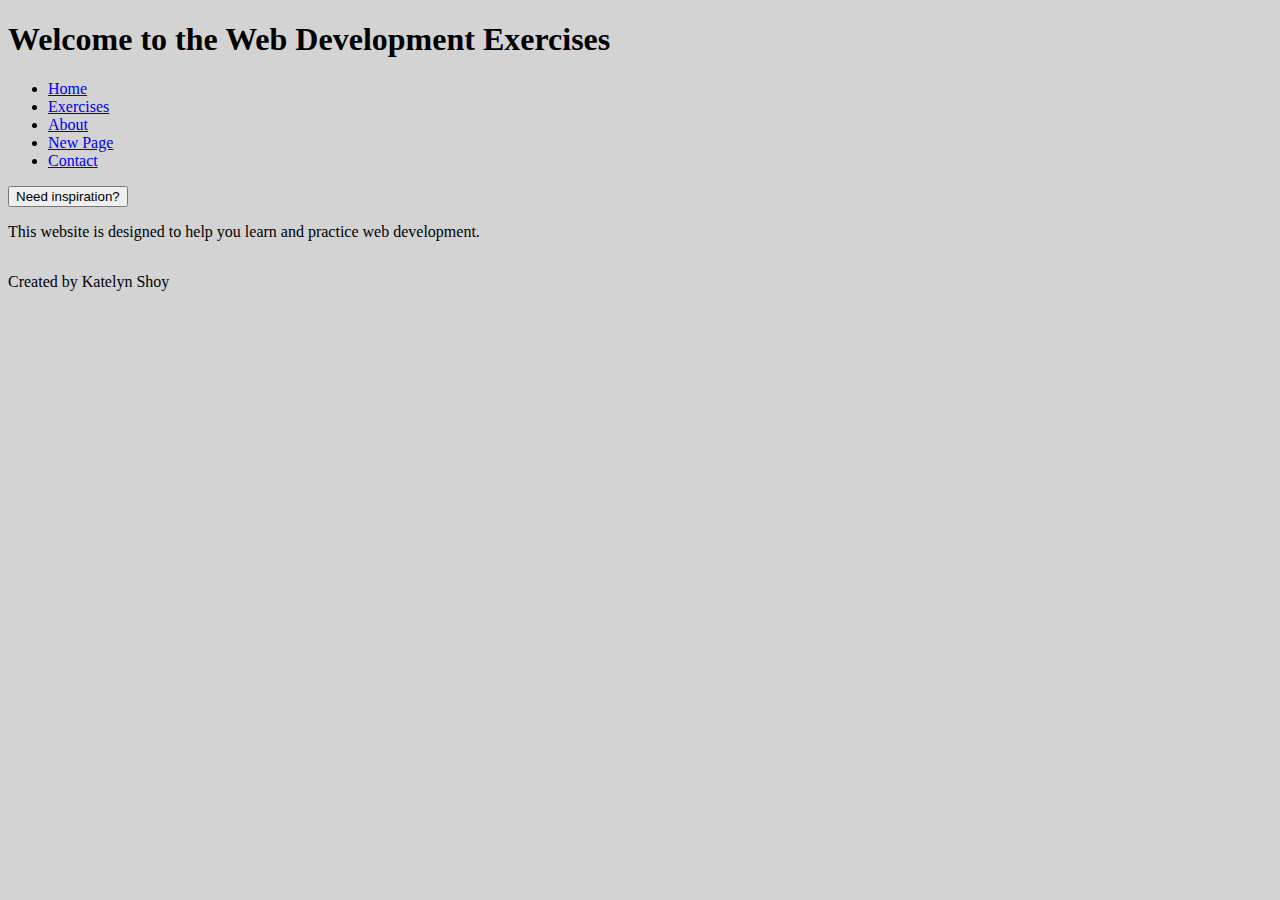
==== index.html @ 7c7ab520 "Update index.html" ====
<!DOCTYPE html>
<html lang="en">
<head>
    <meta charset="UTF-8">
    <meta name="viewport" content="width=device-width, initial-scale=1.0">
    <title>Learn Web Development</title>
    <link rel="stylesheet" href="styles.css">
</head>
<body>
    <header>
        <h1>Welcome to the Web Development Exercises</h1>
    </header>
    <nav>
        <ul>
            <li><a href="index.html">Home</a></li>
            <li><a href="exercises.html">Exercises</a></li>
            <li><a href="about.html">About</a></li>
            <li><a href="newpage.html">New Page</a></li>
           <li><a href="contact.html">Contact</a></li>
        </ul>
    </nav>

    <div class = "myQuote">
    <button onclick = "newQuote()" value = ""> Need inspiration?</button>
        <div id="myQuote"></div>
    </div>
    <section>
        <p>This website is designed to help you learn and practice web development.</p>
    </section>
    <footer>
        <p>Created by Katelyn Shoy</p>
    </footer>
    <script src="script.js"></script>
</body>
</html>
---- styles.css ----
body {
  background-color: #d3d3d3;
  color: black;
    }

button {
  color: black;
  
}

.info{
  display: flex;
  flex-direction: column; 
  align-items: center;    
  justify-content: center; 
  height: 100vh; 
}

footer{
  display: flex; 
  border: 2px solidBlack;
}
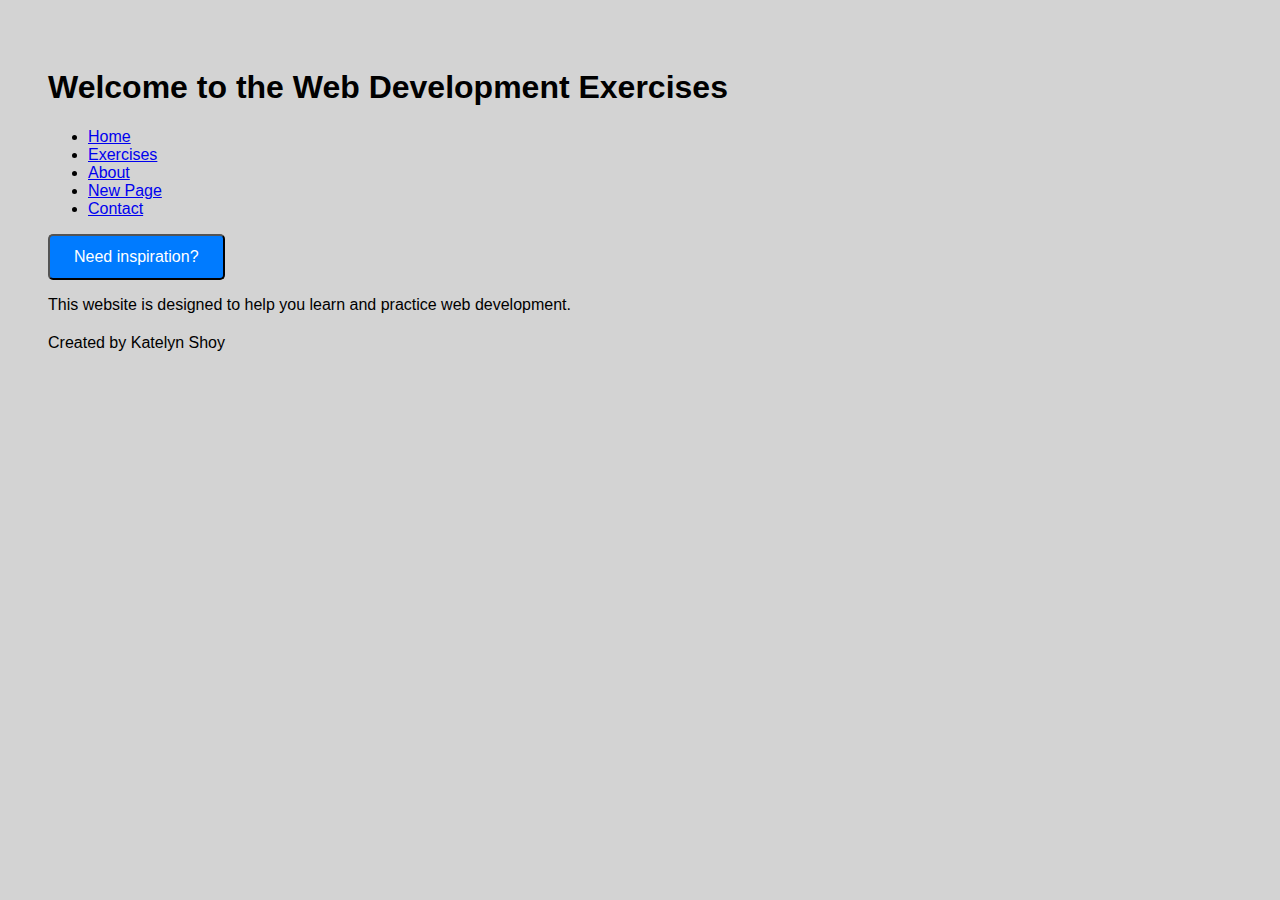
==== commit 01fd725e: "Update index.html" ====
--- a/index.html
+++ b/index.html
@@ -3,7 +3,7 @@
 <head>
     <meta charset="UTF-8">
     <meta name="viewport" content="width=device-width, initial-scale=1.0">
-    <title>Learn Web Development</title>
+    <title>LWD | Exercises</title>
     <link rel="stylesheet" href="styles.css">
 </head>
 <body>
@@ -16,20 +16,23 @@
             <li><a href="exercises.html">Exercises</a></li>
             <li><a href="about.html">About</a></li>
             <li><a href="newpage.html">New Page</a></li>
-           <li><a href="contact.html">Contact</a></li>
+            <li><a href="contact.html">Contact</a></li>
         </ul>
     </nav>
 
-    <div class = "myQuote">
-    <button onclick = "newQuote()" value = ""> Need inspiration?</button>
-        <div id="myQuote"></div>
+    <div class="quoteCon">
+        <button onclick="newQuote()">Need inspiration?</button> 
+        <div id="myQuote"></div> 
     </div>
+
     <section>
         <p>This website is designed to help you learn and practice web development.</p>
     </section>
+
     <footer>
         <p>Created by Katelyn Shoy</p>
     </footer>
-    <script src="script.js"></script>
+
+    <script src="script.js"></script> 
 </body>
 </html>
--- a/styles.css
+++ b/styles.css
@@ -1,22 +1,46 @@
+
 body {
   background-color: #d3d3d3;
   color: black;
-    }
+  font-family: Arial, sans-serif;
+  padding: 20px;
+}
+
+footer {
+  margin-top: 20px;
+  text-align: center;
+}
+
+
+@media (min-width: 768px) {
+  body {
+    padding: 40px;
+  }
+  footer {
+    text-align: left;
+  }
+}
+
+@media (min-width: 1024px) {
+  .info {
+    max-width: 800px;
+    margin: 0 auto;
+  }
+}
+
 
 button {
-  color: black;
-  
+  color: white;
+  background-color: #007bff;  
+  border: 2px solidBlack;
+  padding: 12px 24px;
+  cursor: pointer;
+  border-radius: 5px; 
+  font-size: 16px;
+  transition: background-color 0.3s ease;
 }
 
-.info{
-  display: flex;
-  flex-direction: column; 
-  align-items: center;    
-  justify-content: center; 
-  height: 100vh; 
+button:hover {
+  background-color: #0056b3; 
 }
 
-footer{
-  display: flex; 
-  border: 2px solidBlack;
-}
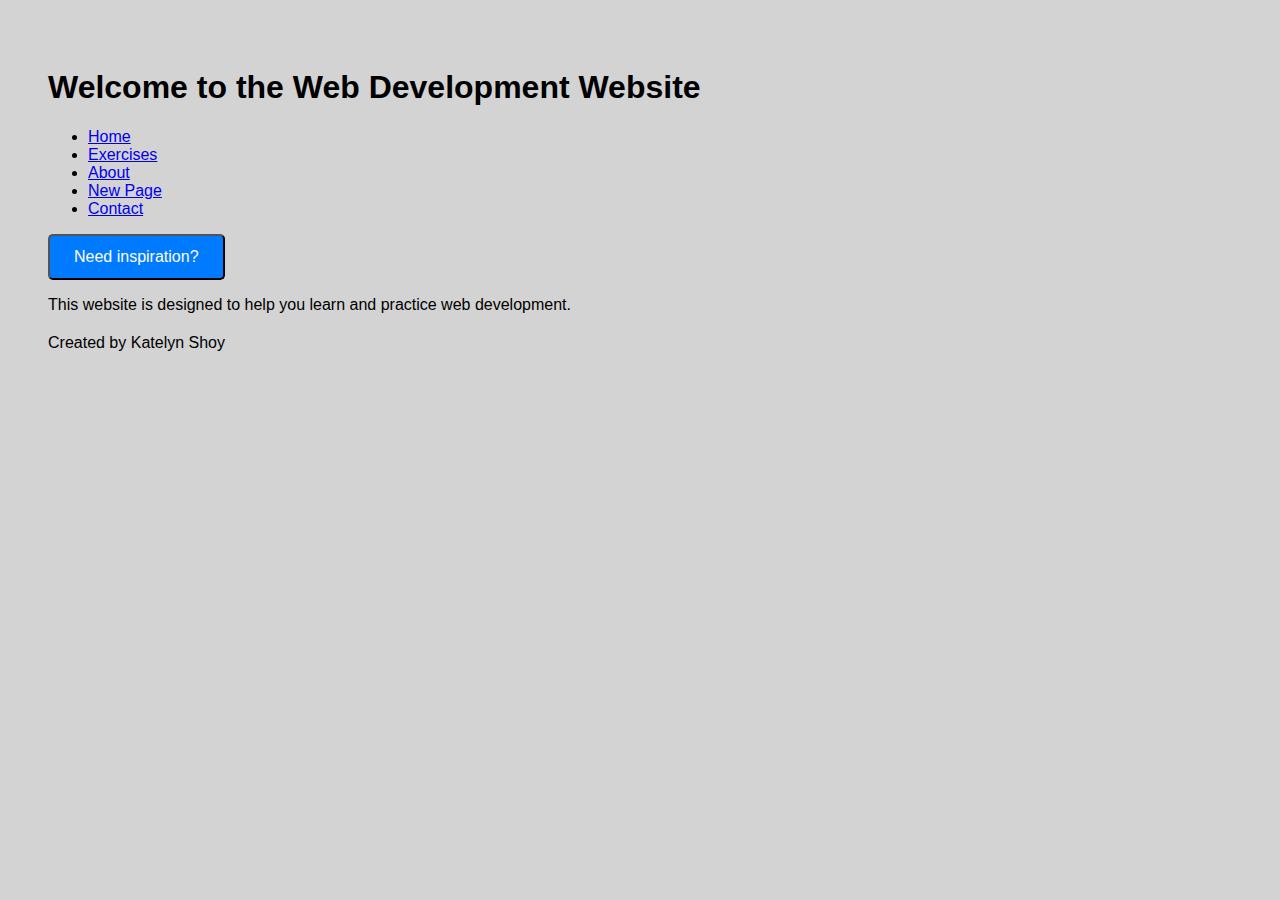
==== commit 1285280f: "Update index.html" ====
--- a/index.html
+++ b/index.html
@@ -3,12 +3,12 @@
 <head>
     <meta charset="UTF-8">
     <meta name="viewport" content="width=device-width, initial-scale=1.0">
-    <title>LWD | Exercises</title>
+    <title>Learn Web Development</title>
     <link rel="stylesheet" href="styles.css">
 </head>
 <body>
     <header>
-        <h1>Welcome to the Web Development Exercises</h1>
+        <h1>Welcome to the Web Development Website</h1>
     </header>
     <nav>
         <ul>
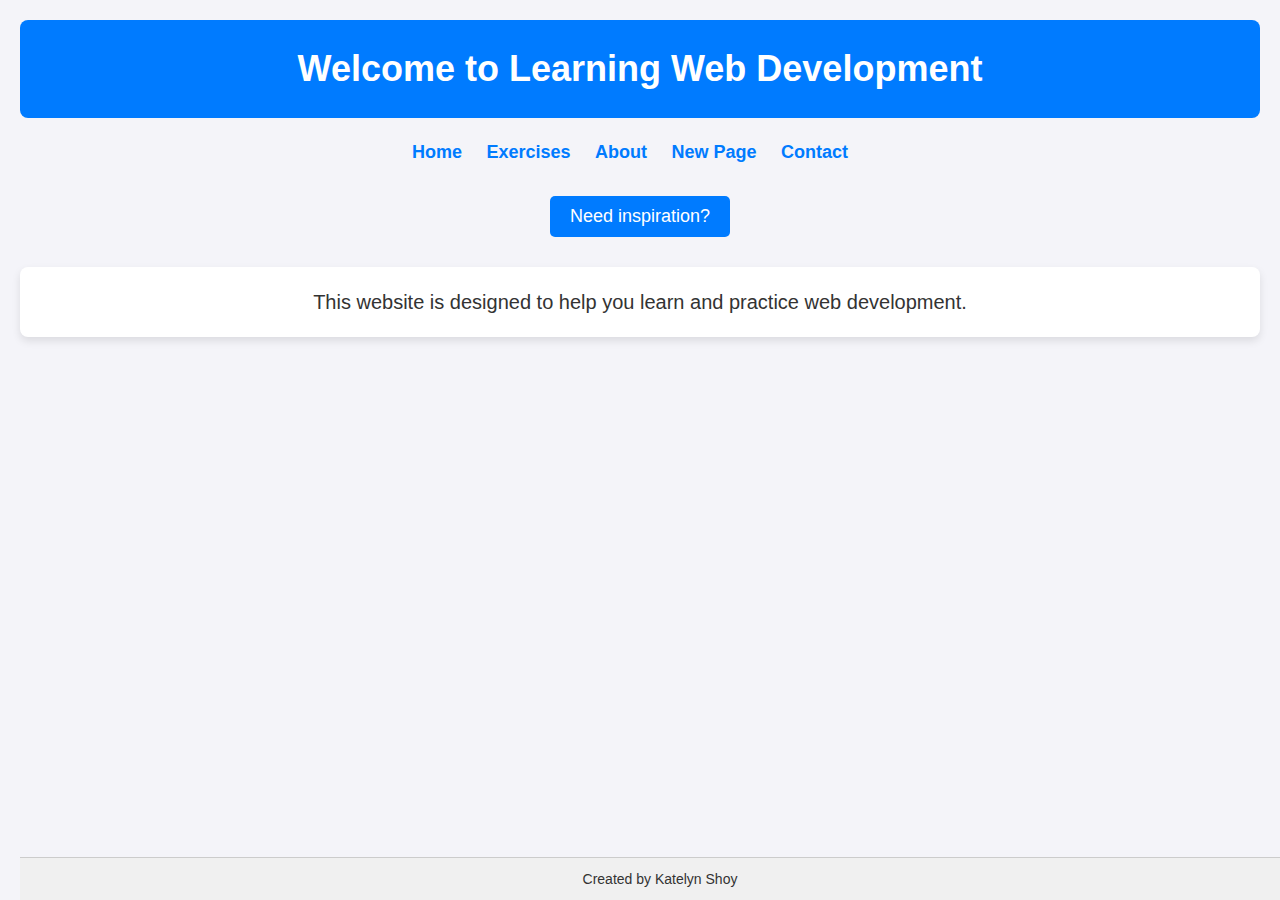
==== commit 1486d865: "Update index.html" ====
--- a/index.html
+++ b/index.html
@@ -8,7 +8,7 @@
 </head>
 <body>
     <header>
-        <h1>Welcome to the Web Development Website</h1>
+        <h1>Welcome to Learning Web Development</h1>
     </header>
     <nav>
         <ul>
--- a/styles.css
+++ b/styles.css
@@ -1,46 +1,139 @@
+/*mainpage*/
+* {
+    margin: 0;
+    padding: 0;
+    box-sizing: border-box;
+}
 
 body {
-  background-color: #d3d3d3;
-  color: black;
-  font-family: Arial, sans-serif;
-  padding: 20px;
+    font-family: 'Arial', sans-serif;
+    background-color: #f4f4f9;
+    color: #333;
+    text-align: center;
+    padding: 20px;
+    line-height: 1.6;
+}
+
+header {
+    background-color: #007bff;
+    color: #fff;
+    padding: 20px;
+    margin-bottom: 20px;
+    border-radius: 8px;
+}
+
+header h1 {
+    font-size: 36px;
+}
+
+nav ul {
+    list-style: none;
+    padding: 0;
+    margin-bottom: 20px;
+}
+
+nav ul li {
+    display: inline;
+    margin-right: 20px;
+}
+
+nav ul li a {
+    text-decoration: none;
+    color: #007bff;
+    font-size: 18px;
+    font-weight: bold;
+    transition: color 0.3s;
+}
+
+nav ul li a:hover {
+    color: #0056b3;
+}
+
+.quoteCon {
+    margin: 30px 0;
+}
+
+button {
+    color: white;
+    background-color: #007bff;
+    border: none;
+    padding: 10px 20px;
+    font-size: 18px;
+    cursor: pointer;
+    border-radius: 5px;
+    transition: background-color 0.3s ease;
+}
+
+button:hover {
+    background-color: #0056b3;
+}
+
+#myQuote {
+    margin-top: 20px;
+    font-size: 20px;
+    font-style: italic;
+    color: #333;
+    font-weight: 600;
+    max-width: 600px;
+    margin-left: auto;
+    margin-right: auto;
+}
+
+section {
+    padding: 20px;
+    background-color: white;
+    border-radius: 8px;
+    box-shadow: 0 4px 8px rgba(0, 0, 0, 0.1);
+    margin-bottom: 40px;
+}
+
+section p {
+    font-size: 20px;
+    line-height: 1.5;
 }
 
 footer {
-  margin-top: 20px;
-  text-align: center;
+    background-color: #f4f4f9;
+    padding: 10px;
+    color: #333;
+    border-top: 1px solid #ccc;
+    position: fixed;
+    width: 100%;
+    bottom: 0;
+    text-align: center;
 }
 
+@media (max-width: 768px) {
+    header h1 {
+        font-size: 28px;
+    }
 
-@media (min-width: 768px) {
-  body {
-    padding: 40px;
-  }
-  footer {
-    text-align: left;
-  }
+    nav ul li {
+        display: block;
+        margin-bottom: 10px;
+    }
+
+    nav ul li a {
+        font-size: 16px;
+    }
+
+    button {
+        font-size: 16px;
+        padding: 8px 16px;
+    }
+
+    #myQuote {
+        font-size: 18px;
+    }
+}
+footer {
+  background-color: #f0f0f0;
+  padding: 10px;
+  margin-top: 30px;
 }
 
-@media (min-width: 1024px) {
-  .info {
-    max-width: 800px;
-    margin: 0 auto;
-  }
+footer p {
+  margin: 0;
+  font-size: 14px;
+  color: #333;
 }
-
-
-button {
-  color: white;
-  background-color: #007bff;  
-  border: 2px solidBlack;
-  padding: 12px 24px;
-  cursor: pointer;
-  border-radius: 5px; 
-  font-size: 16px;
-  transition: background-color 0.3s ease;
-}
-
-button:hover {
-  background-color: #0056b3; 
-}
-
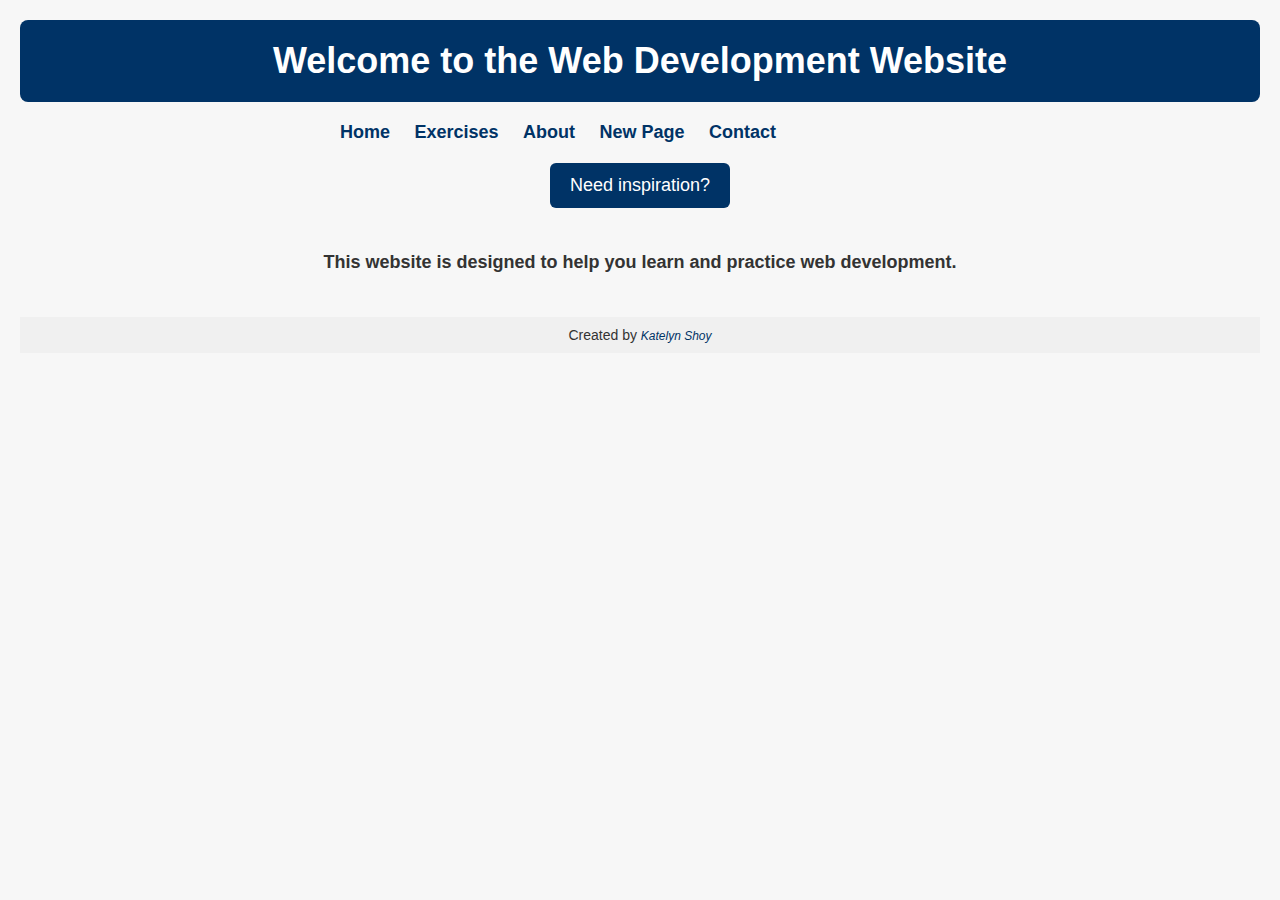
==== commit ef085de2: "Update index.html" ====
--- a/index.html
+++ b/index.html
@@ -8,8 +8,9 @@
 </head>
 <body>
     <header>
-        <h1>Welcome to Learning Web Development</h1>
+        <h1>Welcome to the Web Development Website</h1>
     </header>
+
     <nav>
         <ul>
             <li><a href="index.html">Home</a></li>
@@ -30,9 +31,9 @@
     </section>
 
     <footer>
-        <p>Created by Katelyn Shoy</p>
+        <p>Created by <span class="created-by">Katelyn Shoy</span></p>
     </footer>
 
-    <script src="script.js"></script> 
+    <script src="script.js"></script>
 </body>
 </html>
--- a/styles.css
+++ b/styles.css
@@ -1,4 +1,3 @@
-/*mainpage*/
 * {
     margin: 0;
     padding: 0;
@@ -7,15 +6,14 @@
 
 body {
     font-family: 'Arial', sans-serif;
-    background-color: #f4f4f9;
+    background-color: #f7f7f7;
     color: #333;
     text-align: center;
     padding: 20px;
-    line-height: 1.6;
 }
 
 header {
-    background-color: #007bff;
+    background-color: #003366;
     color: #fff;
     padding: 20px;
     margin-bottom: 20px;
@@ -39,68 +37,127 @@
 
 nav ul li a {
     text-decoration: none;
-    color: #007bff;
+    color: #003366;
     font-size: 18px;
     font-weight: bold;
     transition: color 0.3s;
 }
 
 nav ul li a:hover {
-    color: #0056b3;
+    color: #1c3f72;
 }
 
-.quoteCon {
-    margin: 30px 0;
+section {
+    margin: 40px 0;
+}
+
+section p, section li {
+    font-weight: bold;
+    font-size: 18px;
+    line-height: 1.6;
+    margin-bottom: 10px;
+}
+
+ul {
+    text-align: left;
+    max-width: 600px;
+    margin: 0 auto;
+    padding-left: 20px;
+}
+
+ul li {
+    margin-bottom: 15px;
+}
+
+ul li p {
+    font-weight: normal;
+    font-size: 16px;
+    margin-top: 5px;
+}
+
+.info {
+    display: flex;
+    justify-content: center;
+    align-items: center;
+    height: 100vh;
+    padding: 20px;
+    background-color: white;
+    border-radius: 8px;
+    box-shadow: 0 4px 8px rgba(0, 0, 0, 0.1);
+    width: 100%;
+    max-width: 600px;
+    margin: 0 auto;
+}
+
+form {
+    width: 100%;
+    display: flex;
+    flex-direction: column;
+    gap: 20px;
+    padding: 20px;
+}
+
+label {
+    text-align: left;
+    font-size: 16px;
+    color: #333;
+    margin-bottom: 5px;
+    font-weight: bold;
+}
+
+input, textarea {
+    padding: 12px;
+    font-size: 16px;
+    border: 2px solid #ccc;
+    border-radius: 6px;
+    width: 100%;
+    box-sizing: border-box;
+    background-color: #f9f9f9;
+    transition: border-color 0.3s ease;
+}
+
+input:focus, textarea:focus {
+    border-color: #003366;
+    outline: none;
+    background-color: #fff;
+}
+
+textarea {
+    height: 150px;
+    resize: none;
 }
 
 button {
+    background-color: #003366;
     color: white;
-    background-color: #007bff;
+    padding: 12px 20px;
+    font-size: 18px;
     border: none;
-    padding: 10px 20px;
-    font-size: 18px;
+    border-radius: 6px;
     cursor: pointer;
-    border-radius: 5px;
     transition: background-color 0.3s ease;
 }
 
 button:hover {
-    background-color: #0056b3;
-}
-
-#myQuote {
-    margin-top: 20px;
-    font-size: 20px;
-    font-style: italic;
-    color: #333;
-    font-weight: 600;
-    max-width: 600px;
-    margin-left: auto;
-    margin-right: auto;
-}
-
-section {
-    padding: 20px;
-    background-color: white;
-    border-radius: 8px;
-    box-shadow: 0 4px 8px rgba(0, 0, 0, 0.1);
-    margin-bottom: 40px;
-}
-
-section p {
-    font-size: 20px;
-    line-height: 1.5;
+    background-color: #1c3f72;
 }
 
 footer {
-    background-color: #f4f4f9;
+    background-color: #f0f0f0;
     padding: 10px;
+    margin-top: 30px;
+}
+
+footer p {
+    margin: 0;
+    font-size: 14px;
     color: #333;
-    border-top: 1px solid #ccc;
-    position: fixed;
-    width: 100%;
-    bottom: 0;
-    text-align: center;
+}
+
+footer .created-by {
+    font-style: italic;
+    font-size: 12px;
+    color: #003366;
 }
 
 @media (max-width: 768px) {
@@ -119,21 +176,6 @@
 
     button {
         font-size: 16px;
-        padding: 8px 16px;
-    }
-
-    #myQuote {
-        font-size: 18px;
+        padding: 10px 18px;
     }
 }
-footer {
-  background-color: #f0f0f0;
-  padding: 10px;
-  margin-top: 30px;
-}
-
-footer p {
-  margin: 0;
-  font-size: 14px;
-  color: #333;
-}
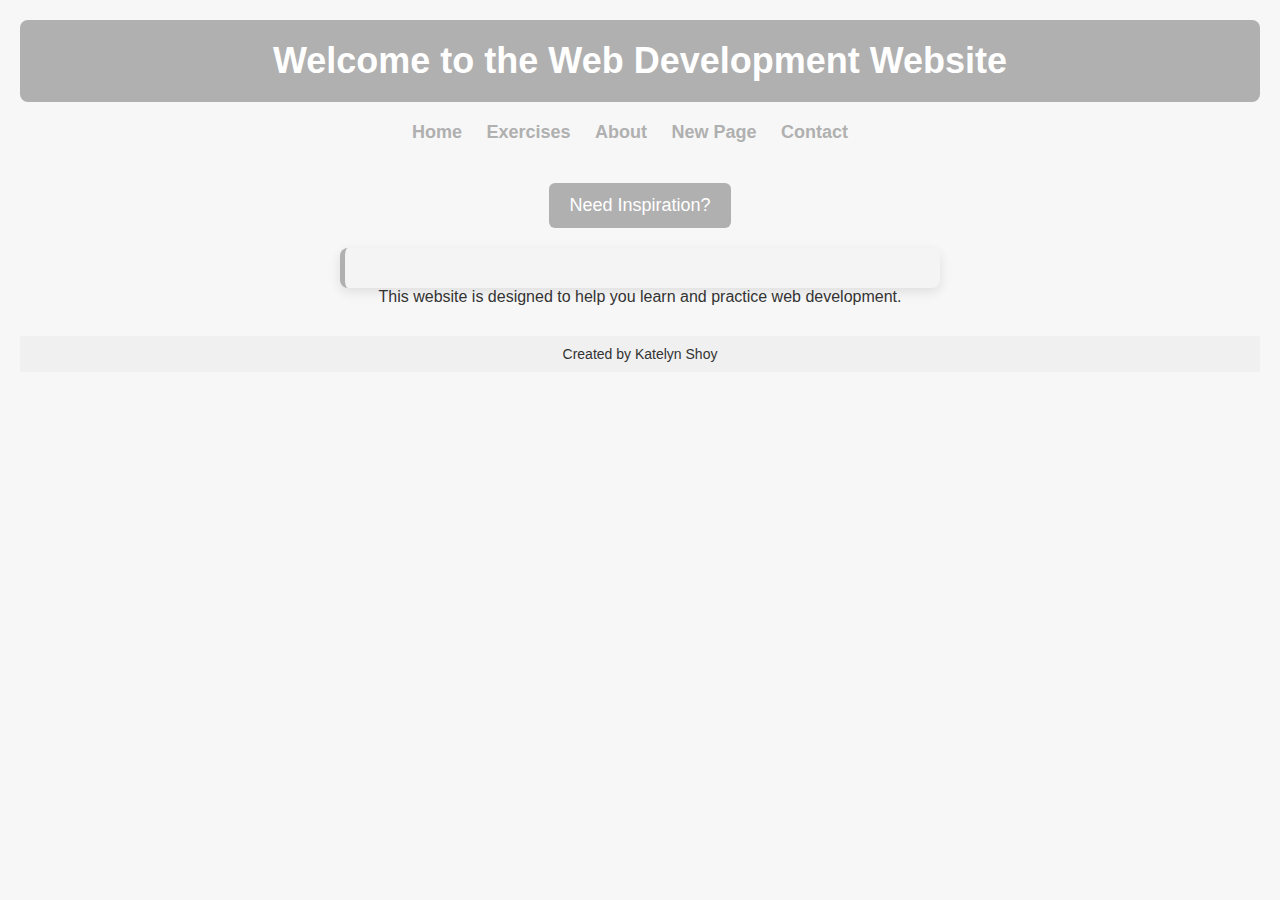
==== commit 98b86152: "Update index.html" ====
--- a/index.html
+++ b/index.html
@@ -22,7 +22,7 @@
     </nav>
 
     <div class="quoteCon">
-        <button onclick="newQuote()">Need inspiration?</button> 
+        <button onclick="newQuote()">Need Inspiration?</button> 
         <div id="myQuote"></div> 
     </div>
 
--- a/styles.css
+++ b/styles.css
@@ -13,7 +13,7 @@
 }
 
 header {
-    background-color: #003366;
+    background-color: #b0b0b0;
     color: #fff;
     padding: 20px;
     margin-bottom: 20px;
@@ -37,56 +37,28 @@
 
 nav ul li a {
     text-decoration: none;
-    color: #003366;
+    color: #b0b0b0;
     font-size: 18px;
     font-weight: bold;
     transition: color 0.3s;
 }
 
 nav ul li a:hover {
-    color: #1c3f72;
-}
-
-section {
-    margin: 40px 0;
-}
-
-section p, section li {
-    font-weight: bold;
-    font-size: 18px;
-    line-height: 1.6;
-    margin-bottom: 10px;
-}
-
-ul {
-    text-align: left;
-    max-width: 600px;
-    margin: 0 auto;
-    padding-left: 20px;
-}
-
-ul li {
-    margin-bottom: 15px;
-}
-
-ul li p {
-    font-weight: normal;
-    font-size: 16px;
-    margin-top: 5px;
+    color: #888;
 }
 
 .info {
     display: flex;
+    flex-direction: column;
+    align-items: center;
     justify-content: center;
-    align-items: center;
-    height: 100vh;
     padding: 20px;
     background-color: white;
     border-radius: 8px;
     box-shadow: 0 4px 8px rgba(0, 0, 0, 0.1);
+    margin-bottom: 40px;
     width: 100%;
     max-width: 600px;
-    margin: 0 auto;
 }
 
 form {
@@ -117,7 +89,7 @@
 }
 
 input:focus, textarea:focus {
-    border-color: #003366;
+    border-color: #b0b0b0;
     outline: none;
     background-color: #fff;
 }
@@ -128,7 +100,7 @@
 }
 
 button {
-    background-color: #003366;
+    background-color: #b0b0b0;
     color: white;
     padding: 12px 20px;
     font-size: 18px;
@@ -139,7 +111,30 @@
 }
 
 button:hover {
-    background-color: #1c3f72;
+    background-color: #888;
+}
+
+.quoteCon {
+    display: flex;
+    flex-direction: column;
+    align-items: center;
+    justify-content: center;
+    margin-top: 40px;
+}
+
+#myQuote {
+    background-color: #f4f4f4;
+    border-left: 5px solid #b0b0b0;
+    font-style: italic;
+    padding: 20px;
+    font-size: 1.5em;
+    max-width: 600px;
+    width: 100%;
+    margin-top: 20px;
+    border-radius: 8px;
+    text-align: center;
+    box-shadow: 0 4px 12px rgba(0, 0, 0, 0.1);
+    color: #333;
 }
 
 footer {
@@ -152,12 +147,6 @@
     margin: 0;
     font-size: 14px;
     color: #333;
-}
-
-footer .created-by {
-    font-style: italic;
-    font-size: 12px;
-    color: #003366;
 }
 
 @media (max-width: 768px) {
